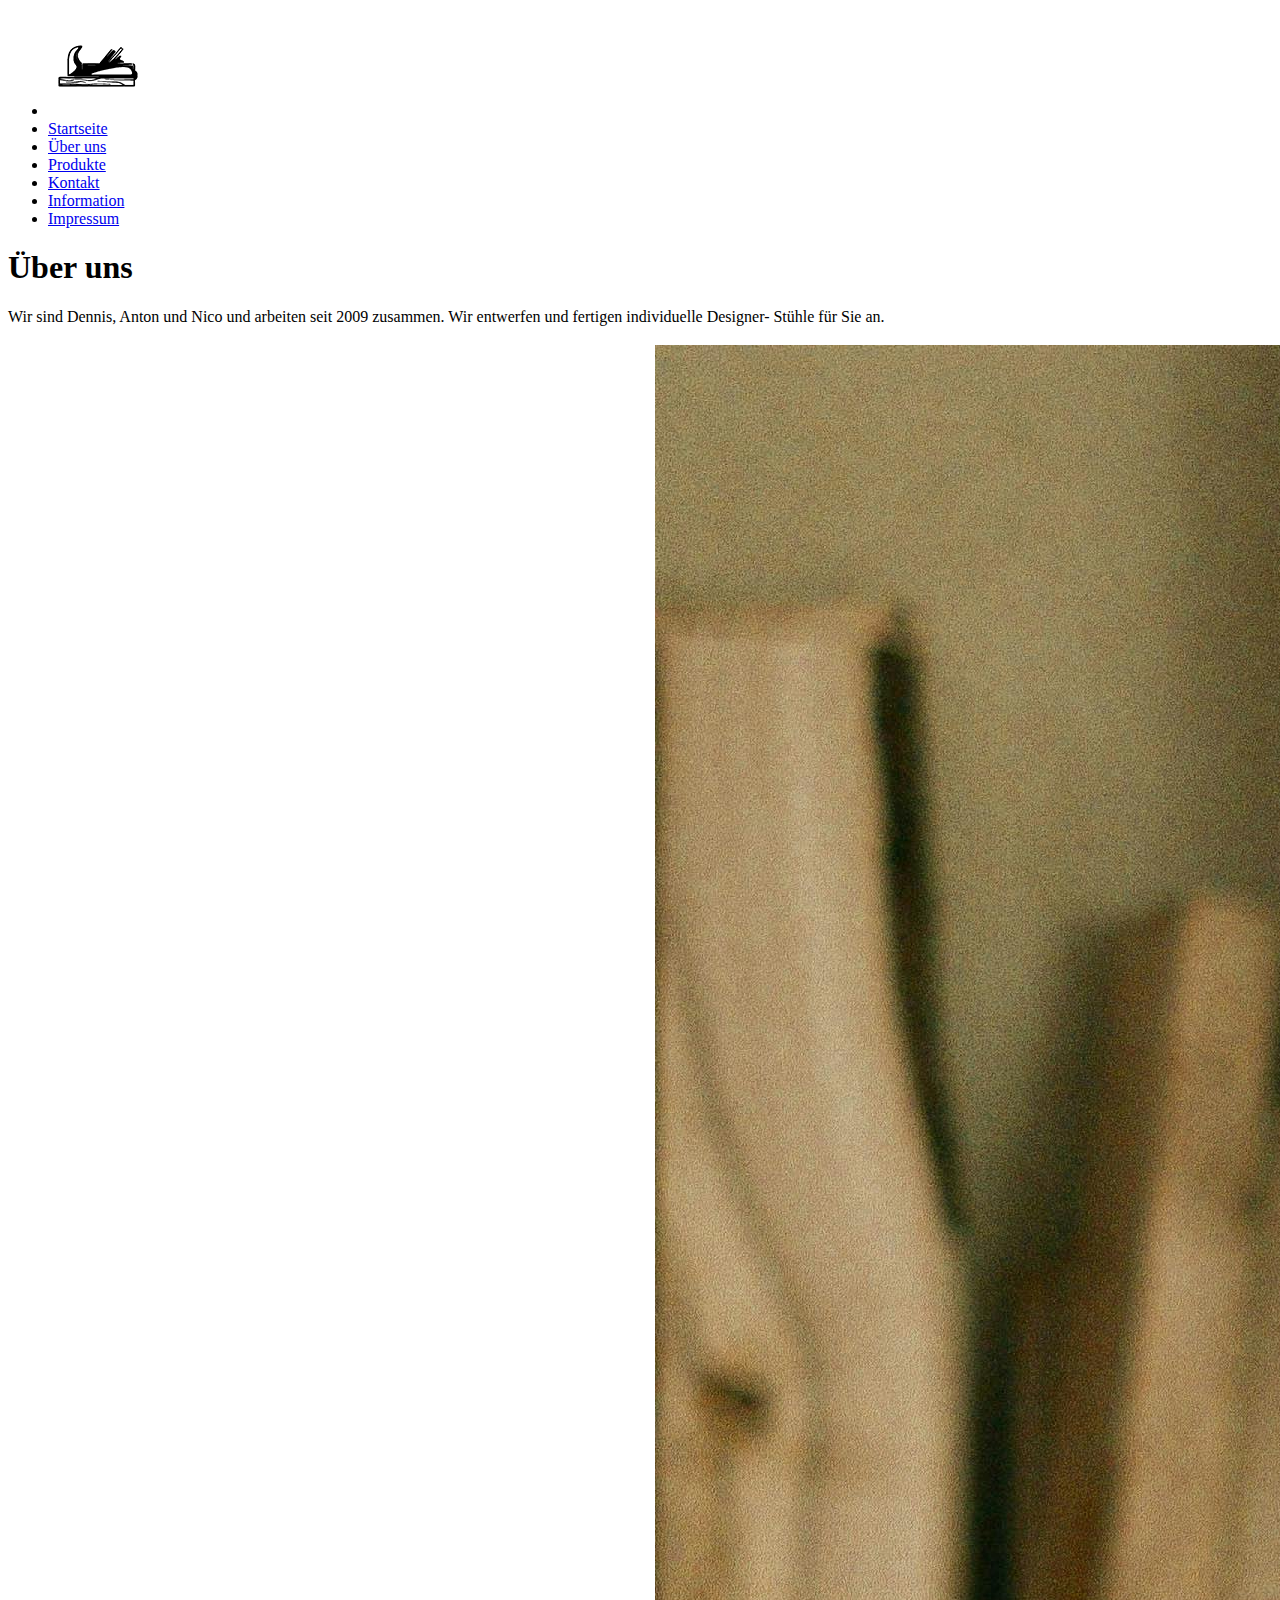
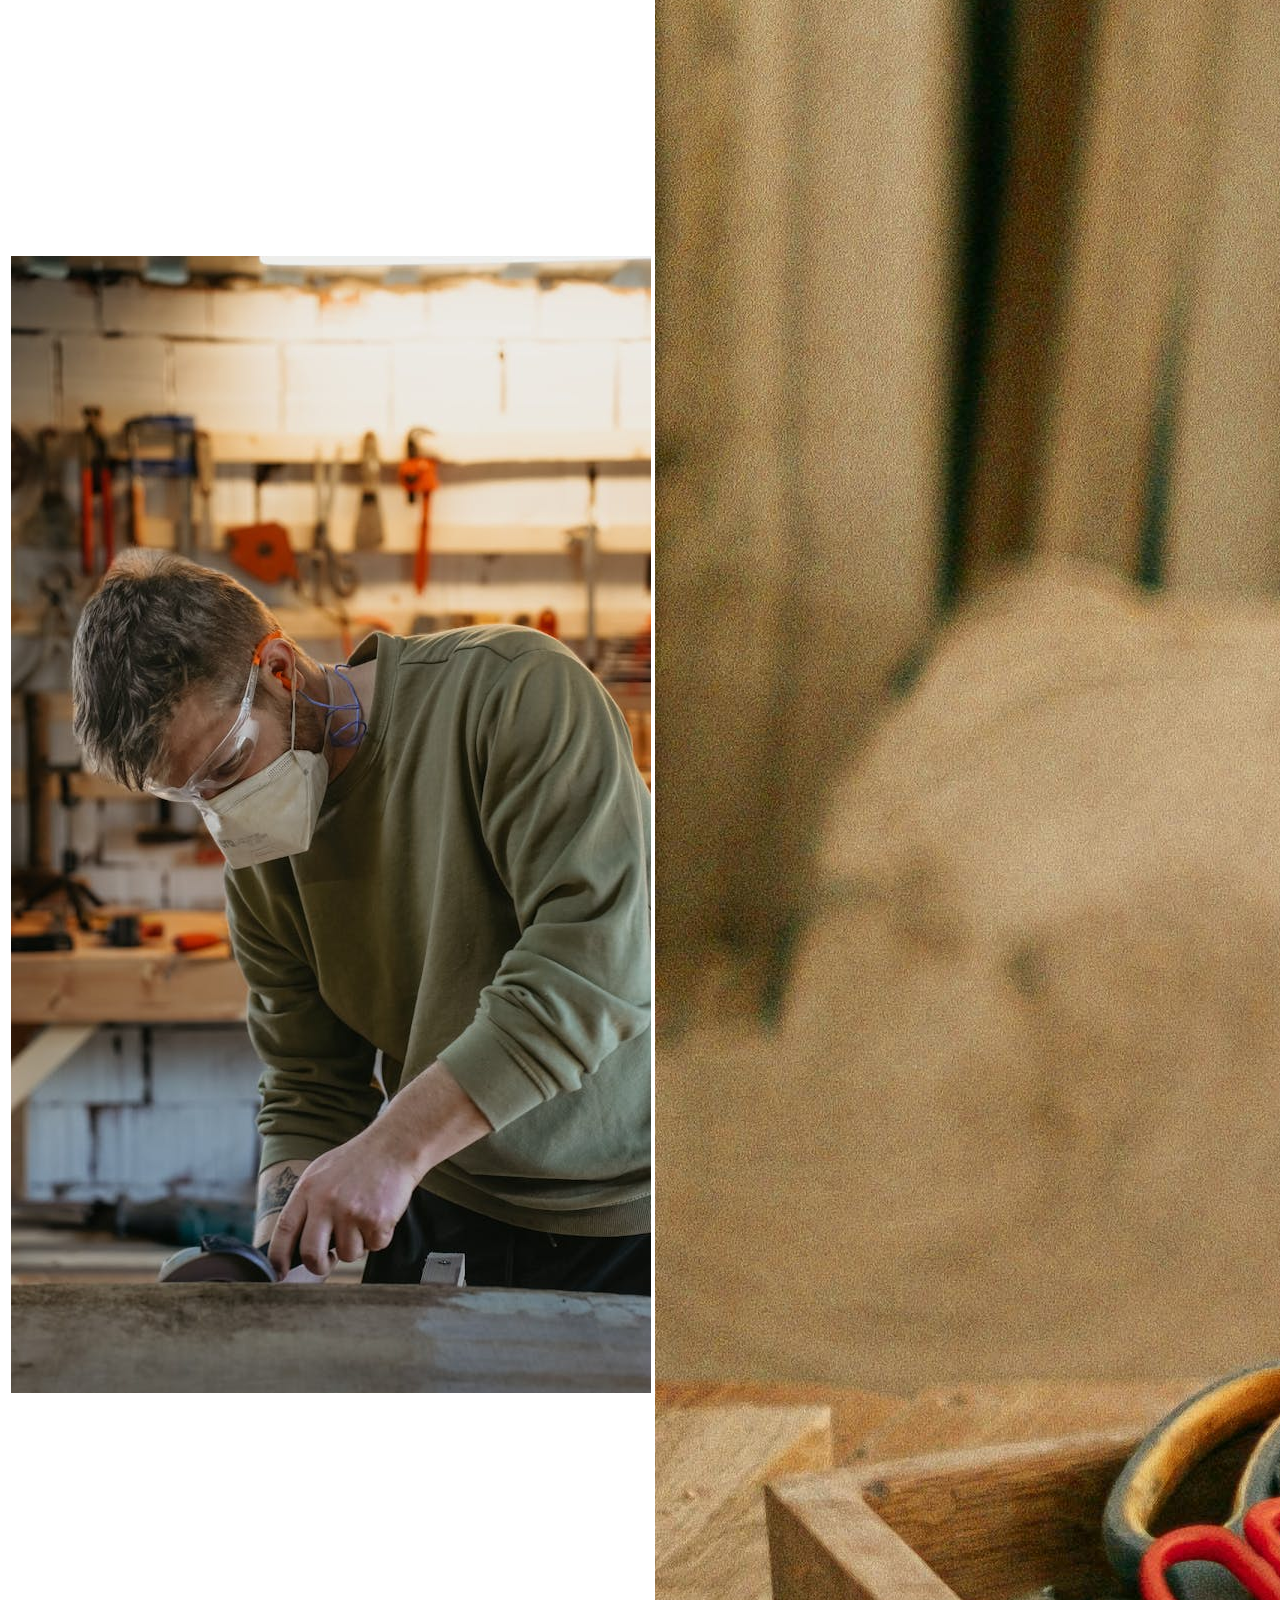
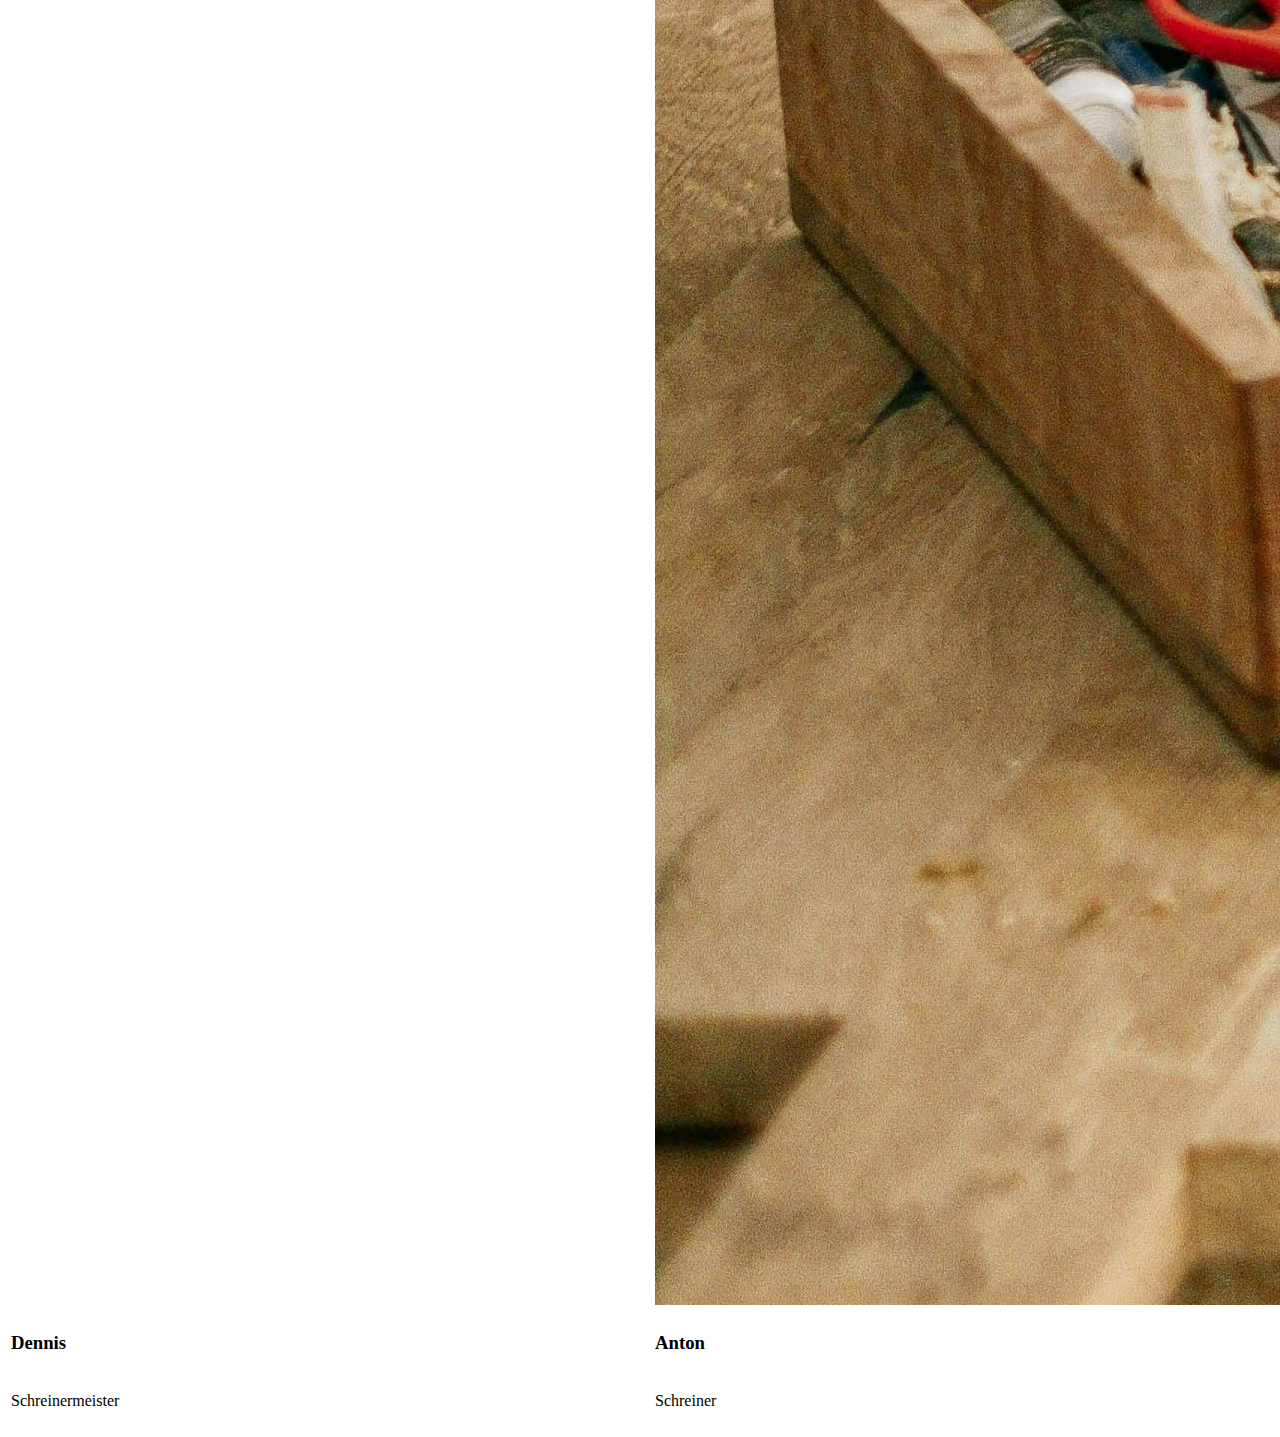
==== Über uns.html @ 6da0e601 "Add files via upload" ====
<!DOCTYPE html>
<html lang="de">
    <head>
        <meta charset="utf-8"/>
        <title>Schreinerei Dan</title>
        <link rel="stylesheet" href="stylesheet.css">
    </head>

<body>
    <div class="Menü">
        <ul>
            <li><a href="Startseite.html"><img src="Bilder/HobelKreis.png"></a></li>
            <li><a href="Startseite.html">Startseite</a></li>
            <li><a href="Über uns.html">Über uns</a></li>
            <li><a href="Produkte.html">Produkte</a></li>
            <li><a href="Kontakt.html">Kontakt</a></li>
            <li><a href="Informationen.html">Information</a></li>
            <li><a href="Impressum.html">Impressum</a></li>
        </ul>
    </div>

    <div class="team inhalt">
        <h1>Über uns</h1>
        <p>Wir sind Dennis, Anton und Nico und arbeiten seit 2009 zusammen.
            Wir entwerfen und fertigen individuelle Designer- Stühle für Sie an.</p>

            <table>
                <tr>
                    <th><img src="Bilder/Dennis.jpg" alt=""></th>
                    <th><img src="Bilder/Anton.jpg" alt=""></th>
                    <th><img src="Bilder/Nico.jpg" alt=""></th>
                </tr>

                <tr>
                    <td><h3>Dennis</h3> </td>
                    <td><h3>Anton</h3></td>
                    <td><h3>Nico</h3></td>
                </tr>
                <tr>
                    <td><p>Schreinermeister</p></td>  
                    <td><p>Schreiner</p></td>
                    <td><p>Designer</p></td>
                </tr>
            </table>
    </div>

<body> 
</html>
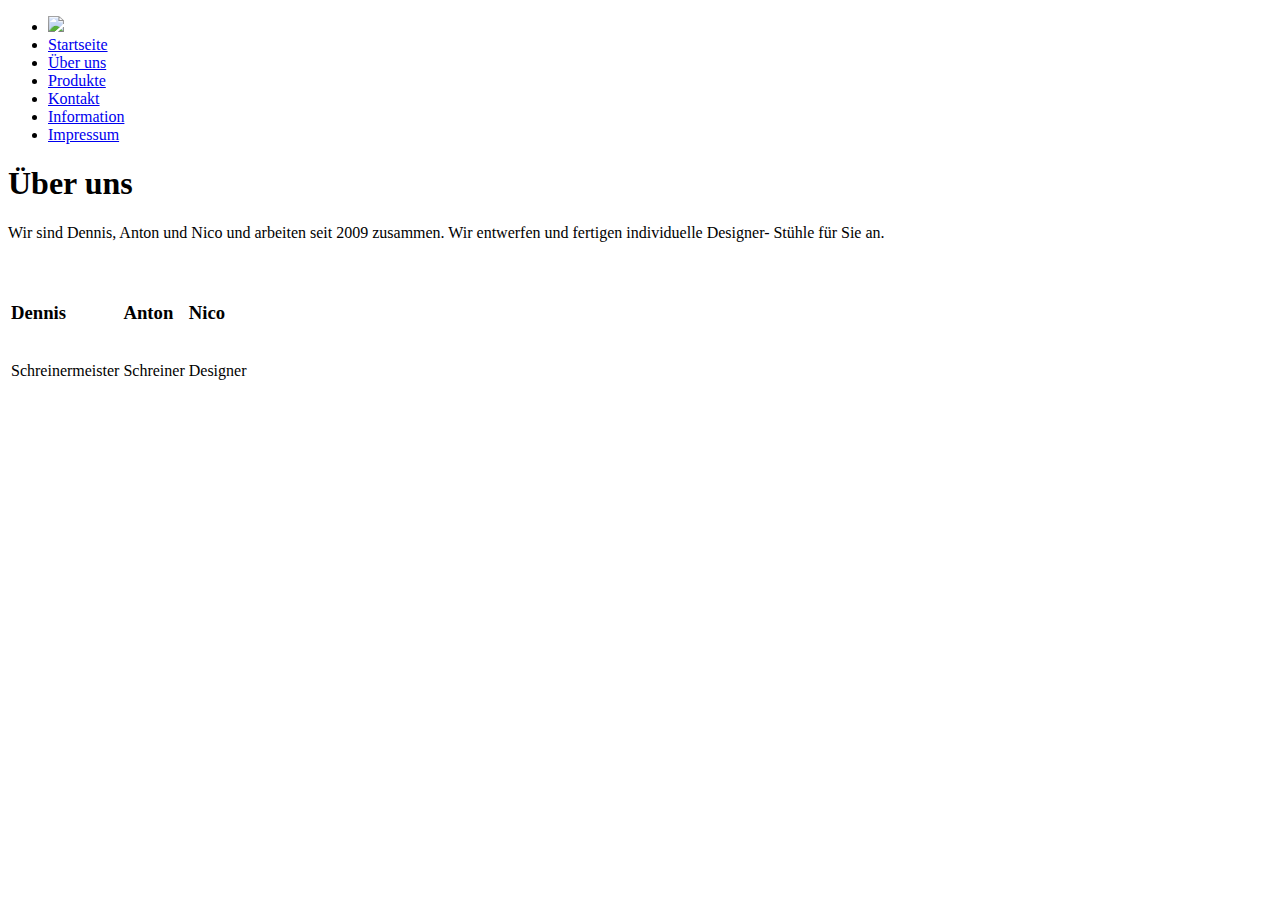
==== commit d98b0fc2: "Add files via upload" ====
--- a/Über uns.html
+++ b/Über uns.html
@@ -9,8 +9,8 @@
 <body>
     <div class="Menü">
         <ul>
-            <li><a href="Startseite.html"><img src="Bilder/HobelKreis.png"></a></li>
-            <li><a href="Startseite.html">Startseite</a></li>
+            <li><a href="index.html"><img src="Bilder/HobelKreis.png"></a></li>
+            <li><a href="index.html">Startseite</a></li>
             <li><a href="Über uns.html">Über uns</a></li>
             <li><a href="Produkte.html">Produkte</a></li>
             <li><a href="Kontakt.html">Kontakt</a></li>
